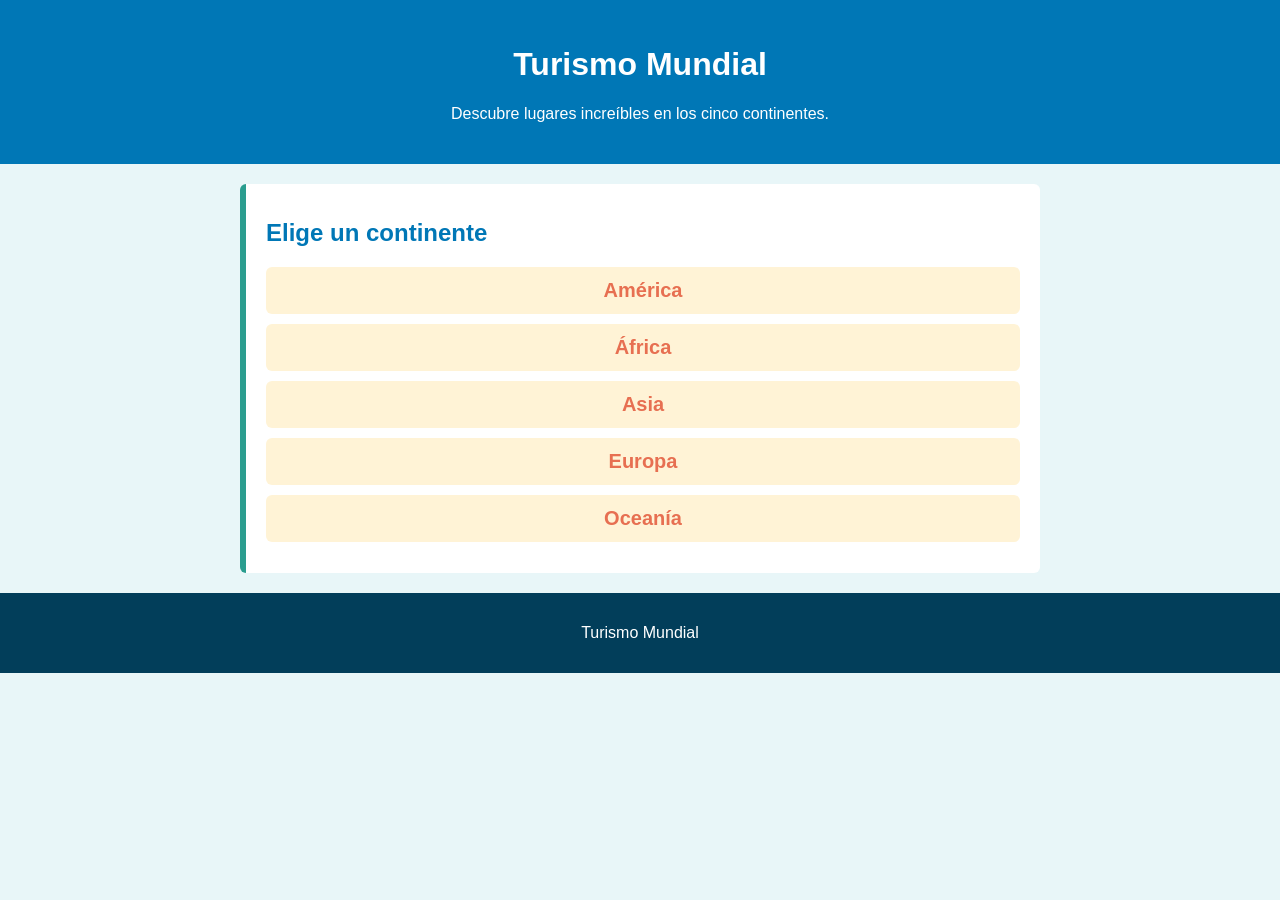
==== index.html @ 2576be2b "Agregar página web" ====
<!DOCTYPE html>
<html lang="es">
<head>
  <meta charset="UTF-8">
  <title>Turismo Mundial</title>
  <!-- Conectamos la hoja de estilos -->
  <link rel="stylesheet" href="estilos.css">
</head>
<body>

  <header>
    <h1>Turismo Mundial</h1>
    <p>Descubre lugares increíbles en los cinco continentes.</p>
  </header>

  <main>
    <section>
      <h2>Elige un continente</h2>
      <!-- Cada enlace abre la página de un continente -->
      <ul class="continentes">
        <li><a href="america.html">América</a></li>
        <li><a href="africa.html">África</a></li>
        <li><a href="asia.html">Asia</a></li>
        <li><a href="europa.html">Europa</a></li>
        <li><a href="oceania.html">Oceanía</a></li>
      </ul>
    </section>
  </main>

  <footer>
    <p>Turismo Mundial</p>
  </footer>

</body>
</html>
---- estilos.css ----
/* Estilos para todo el sitio Turismo Mundial */

/* Fondo y letra de toda la página */
body {
  font-family: Arial, sans-serif;
  background-color: #e8f6f8;   /* azul cielo claro */
  color: #333333;
  margin: 0;
}

/* Encabezado: azul mar */
header {
  background-color: #0077b6;
  color: white;
  text-align: center;
  padding: 25px;
}

/* Contenido principal centrado */
main {
  max-width: 800px;
  margin: 20px auto;
  padding: 0 15px;
}

/* Cada sección es una "tarjeta" blanca */
section {
  background-color: white;
  border-left: 6px solid #2a9d8f;   /* verde naturaleza */
  border-radius: 6px;
  padding: 15px 20px;
  margin-bottom: 20px;
}

h2 {
  color: #0077b6;
}

/* Enlaces */
a {
  color: #e76f51;   /* naranja atardecer */
  font-weight: bold;
  text-decoration: none;
}

a:hover {
  text-decoration: underline;
}

header a {
  color: #ffe8a3;
}

/* Lista de continentes de la página principal */
.continentes {
  list-style: none;
  padding: 0;
}

.continentes li {
  background-color: #fff3d6;   /* arena */
  margin: 10px 0;
  padding: 12px;
  border-radius: 6px;
  font-size: 20px;
  text-align: center;
}

/* Pie de página */
footer {
  background-color: #023e5a;
  color: white;
  text-align: center;
  padding: 15px;
}

footer a {
  color: #ffe8a3;
}
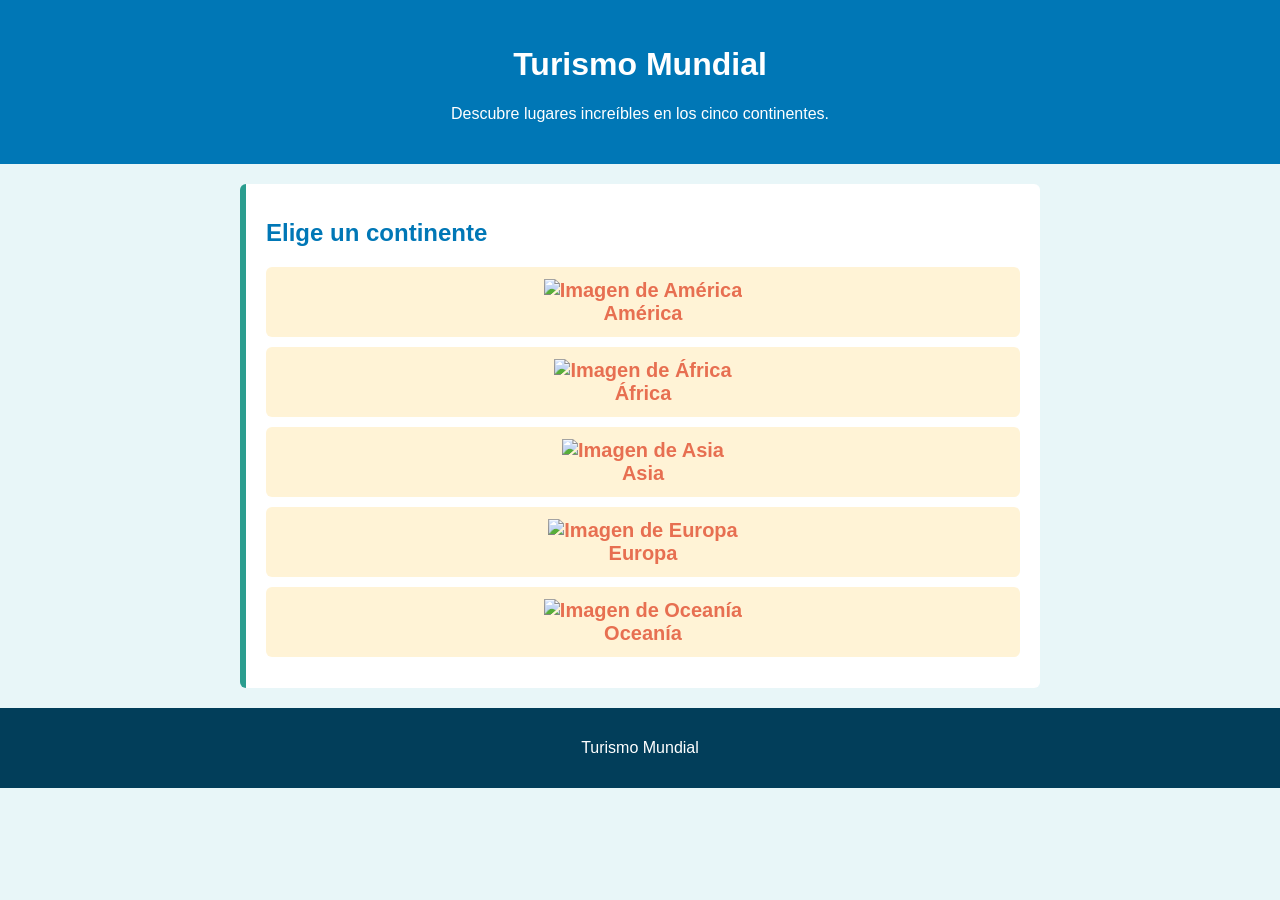
==== commit 262d857f: "Actualización de página web" ====
--- a/index.html
+++ b/index.html
@@ -18,11 +18,36 @@
       <h2>Elige un continente</h2>
       <!-- Cada enlace abre la página de un continente -->
       <ul class="continentes">
-        <li><a href="america.html">América</a></li>
-        <li><a href="africa.html">África</a></li>
-        <li><a href="asia.html">Asia</a></li>
-        <li><a href="europa.html">Europa</a></li>
-        <li><a href="oceania.html">Oceanía</a></li>
+        <li>
+          <a href="america.html">
+            <img src="imagenes/america.jpg" alt="Imagen de América"><br>
+            América
+          </a>
+        </li>
+        <li>
+          <a href="africa.html">
+            <img src="imagenes/africa.jpg" alt="Imagen de África"><br>
+            África
+          </a>
+        </li>
+        <li>
+          <a href="asia.html">
+            <img src="imagenes/asia.jpg" alt="Imagen de Asia"><br>
+            Asia
+          </a>
+        </li>
+        <li>
+          <a href="europa.html">
+            <img src="imagenes/europa.jpg" alt="Imagen de Europa"><br>
+            Europa
+          </a>
+        </li>
+        <li>
+          <a href="oceania.html">
+            <img src="imagenes/oceania.jpg" alt="Imagen de Oceanía"><br>
+            Oceanía
+          </a>
+        </li>
       </ul>
     </section>
   </main>
@@ -32,4 +57,4 @@
   </footer>
 
 </body>
-</html>
+</html>
